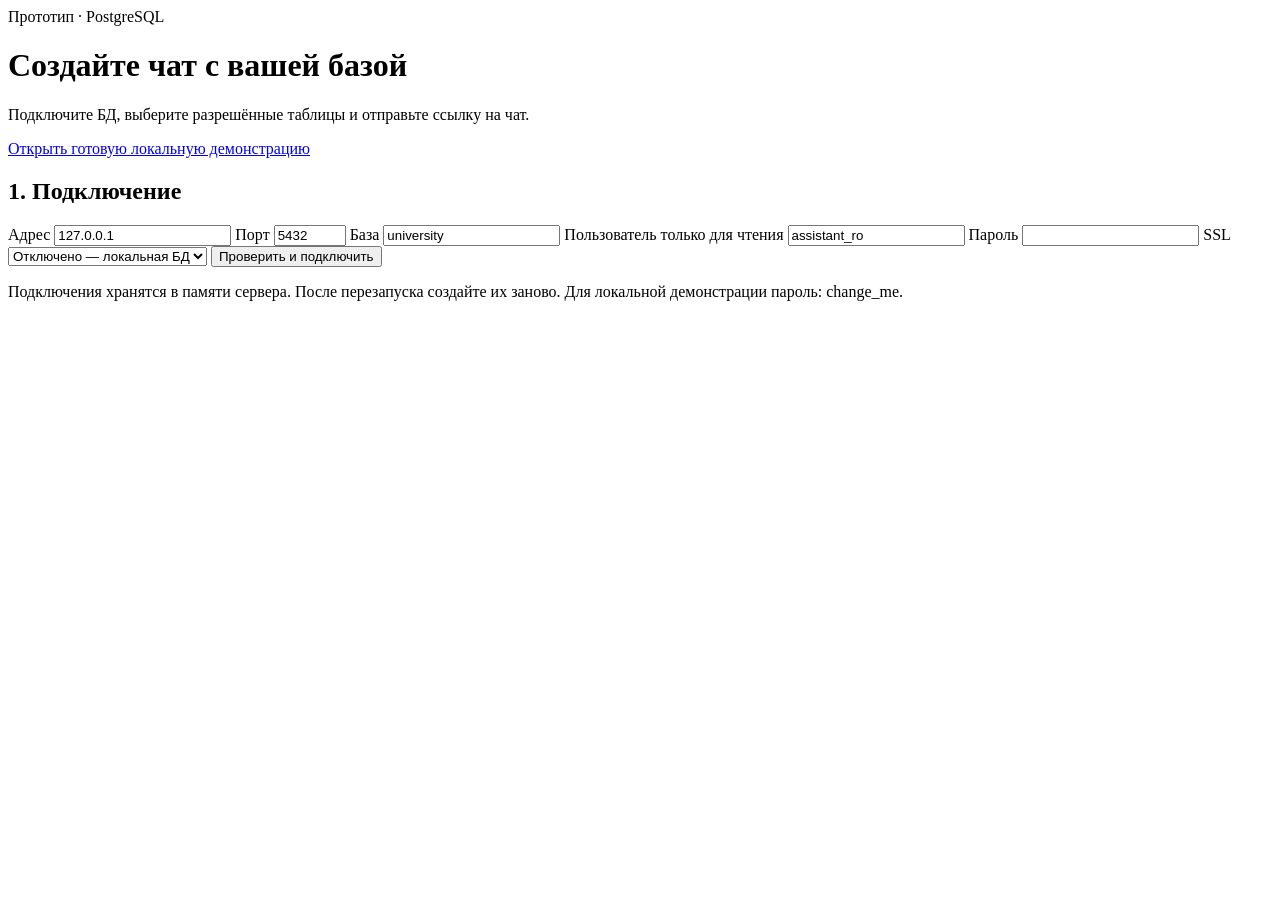
==== frontend/index.html @ 1ed179d1 "Инициализация проекта" ====
<!DOCTYPE html>
<html lang="ru">
    <head>
        <meta charset="utf-8">
        <meta content="width=device-width, initial-scale=1" name="viewport">
        <title>Подключение чат-ассистента</title>
        <link href="/assets/styles.css" rel="stylesheet">
        <script defer src="/assets/chat-ui.js"></script>
        <script defer src="/assets/admin.js"></script>
    </head>
    <body class="demo-body">
        <header class="demo-intro">
            <span class="demo-badge">Прототип · PostgreSQL</span>
            <h1>Создайте чат с вашей базой</h1>
            <p>Подключите БД, выберите разрешённые таблицы и отправьте ссылку на чат.</p>
            <a href="/demo">Открыть готовую локальную демонстрацию</a>
        </header>
        <main>
            <section class="panel admin-panel" id="connection-step">
                <h2>1. Подключение</h2>
                <form class="admin-grid" id="connection-form">
                    <label>
                        Адрес
                        <input maxlength="253" name="host" required value="127.0.0.1">
                    </label>
                    <label>
                        Порт
                        <input max="65535" min="1" name="port" required type="number" value="5432">
                    </label>
                    <label>
                        База
                        <input name="name" required value="university">
                    </label>
                    <label>
                        Пользователь только для чтения
                        <input name="user" required value="assistant_ro">
                    </label>
                    <label>
                        Пароль
                        <input autocomplete="off" name="password" required type="password">
                    </label>
                    <label>
                        SSL
                        <select name="ssl">
                            <option value="disable">Отключено — локальная БД</option>
                            <option value="require">Обязательно</option>
                            <option value="verify-full">С проверкой сертификата</option>
                            <option value="prefer">По возможности</option>
                        </select>
                    </label>
                    <button class="button primary" type="submit">Проверить и подключить</button>
                </form>
                <p id="connection-status" role="status"></p>
            </section>
            <section class="panel admin-panel" hidden id="access-step">
                <h2>2. Разрешённые таблицы и поля</h2>
                <p>Включите таблицы и отметьте конкретные поля для публичного чата. Поля id и внешние ключи нужны для JOIN. Чувствительные поля закрыты автоматически, оценки и идентификаторы учащихся доступны только в агрегатах.</p>
                <form id="connection-access">
                    <div id="connection-tables"></div>
                    <div class="access-actions">
                        <button class="button neutral" id="select-safe" type="button">Выбрать все доступные поля</button>
                        <button class="button primary" type="submit">Сохранить и создать ссылку</button>
                    </div>
                </form>
                <p id="access-status" role="status"></p>
                <details>
                    <summary>Ссылка на настройки этого подключения</summary>
                    <p>Сохраните её для изменения доступа. Посетителям отправляйте ссылку на чат ниже.</p>
                    <input id="management-link" readonly>
                </details>
            </section>
            <section class="panel admin-panel" hidden id="share-step">
                <h2>3. Поделитесь чатом</h2>
                <label>
                    Публичная ссылка
                    <input id="chat-link" readonly>
                </label>
                <div class="example-questions">
                    <button class="button neutral" id="copy-chat" type="button">Копировать</button>
                    <a class="button primary" id="open-chat" rel="noopener" target="_blank">Открыть чат</a>
                </div>
                <details>
                    <summary>Встроить виджет на сайт</summary>
                    <label>
                        Код iframe
                        <textarea id="iframe-code" readonly rows="3"></textarea>
                    </label>
                    <label>
                        Кнопка чата
                        <textarea id="button-code" readonly rows="3"></textarea>
                    </label>
                </details>
                <button class="text-button" id="remove-chat" type="button">Удалить подключение и отключить ссылку</button>
                <p id="share-status" role="status"></p>
            </section>
            <p class="dashboard-note">Подключения хранятся в памяти сервера. После перезапуска создайте их заново. Для локальной демонстрации пароль: change_me.</p>
        </main>
    </body>
</html>
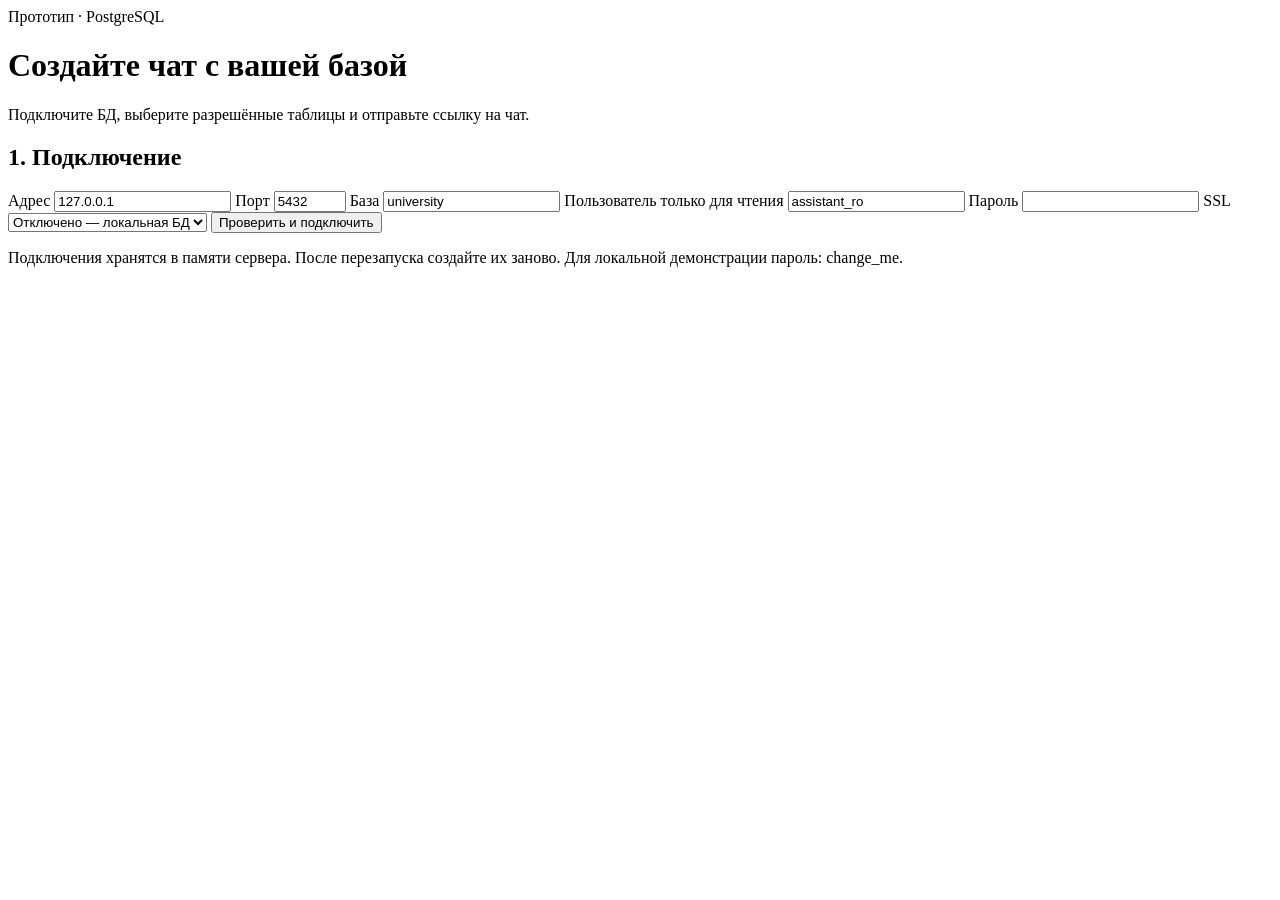
==== commit ebde4ae2: "Небольшие изменения" ====
--- a/frontend/index.html
+++ b/frontend/index.html
@@ -13,7 +13,6 @@
             <span class="demo-badge">Прототип · PostgreSQL</span>
             <h1>Создайте чат с вашей базой</h1>
             <p>Подключите БД, выберите разрешённые таблицы и отправьте ссылку на чат.</p>
-            <a href="/demo">Открыть готовую локальную демонстрацию</a>
         </header>
         <main>
             <section class="panel admin-panel" id="connection-step">
